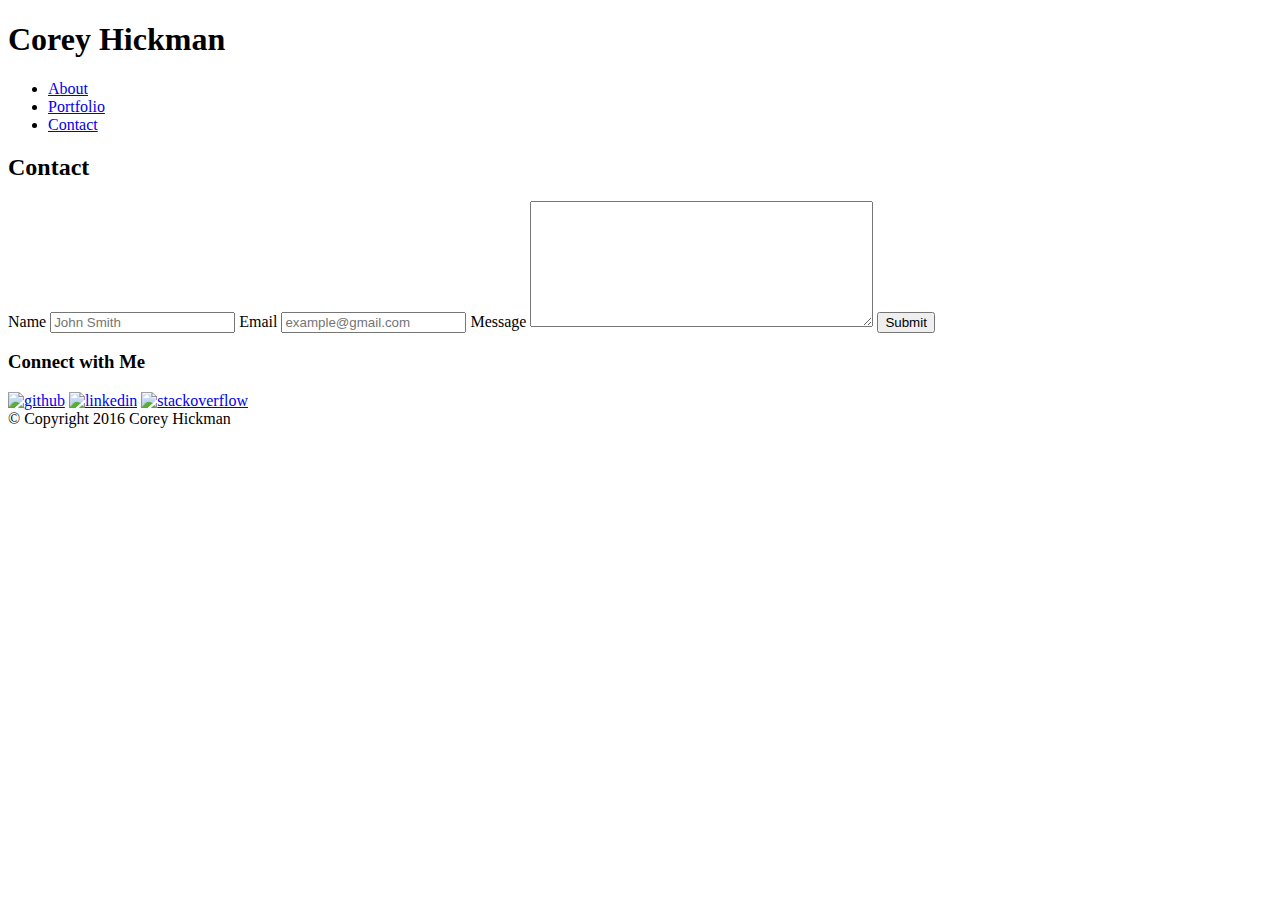
==== contact.html @ 7cde1b7e "almost done" ====
<!DOCTYPE html>
<html>
  <head>
    <meta charset="utf-8">
    <title>Corey Hickman - About</title>
    <link rel="stylesheet" href="assets/css/reset.css" media="screen" title="no title" charset="utf-8">
    <link rel="stylesheet" href="assets/css/style.css" media="screen" title="no title" charset="utf-8">
  </head>
  <body>
    <header>
      <div class="container">
        <div id="logo">
          <h1>Corey Hickman</h1>
        </div>
        <nav>
          <ul>
            <li><a href="index.html">About</a></li>
            <li><a href="portfolio.html">Portfolio</a></li>
            <li><a href="contact.html">Contact</a></li>
          </ul>
        </nav>
      </div>
      <div class="clear"></div>
    </header>
    <section>
      <div class="container">
        <article class="white-box">
          <h2>Contact</h2>
          <form action="mailto:rewer6@gmail.com" method="post">
            <label for="name">Name</label>
            <input type="text" id="name" name="name" value="" placeholder="John Smith" />
            <label for="email">Email</label>
            <input type="text" id="email" name="email" value="" placeholder="example@gmail.com" />
            <label for="message">Message</label>
            <textarea id="message" name="message" rows="8" cols="40"></textarea>
            <input type="submit" />
          </form>
        </article>
        <aside class="white-box">
          <h3>Connect with Me</h3>
            <a href="http://github.com/CoreyDH" target="_blank"><img src="assets/images/github.png" alt="github" /></a>
            <a href="https://www.linkedin.com/in/corey-hickman-513a8253" target="_blank"><img src="assets/images/linkedin.png" alt="linkedin" /></a>
            <a href="http://stackoverflow.com/users/5833465/khal" target="_blank"><img src="assets/images/stackoverflow.png" alt="stackoverflow" /></a>
          </ul>
        </aside>
      </div>
      <div class="push clear"></div>
    </section>
    <footer>
      	&#169; Copyright 2016 Corey Hickman
    </footer>
  </body>
</html>
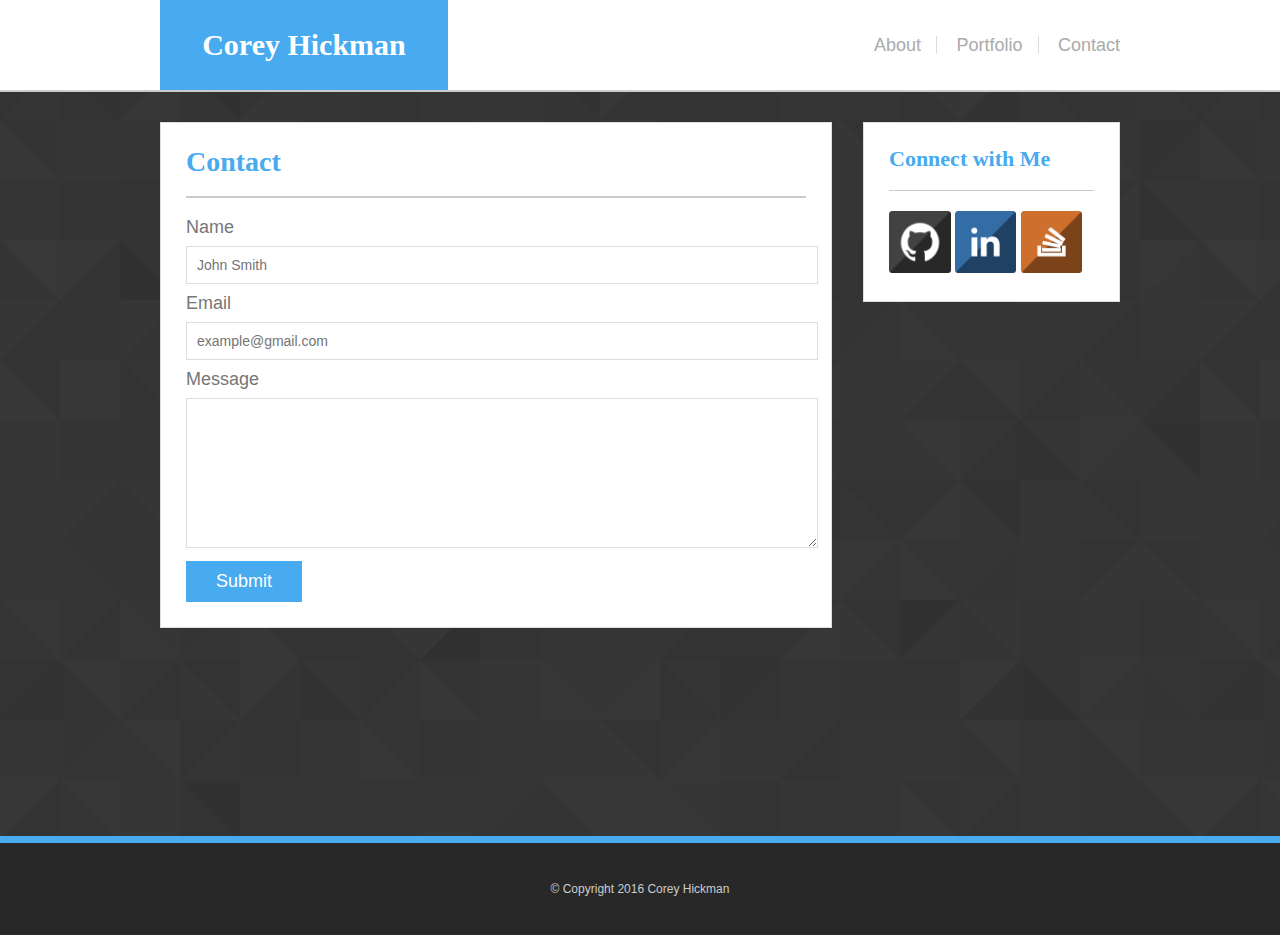
==== commit 6240a617: "Fiddling with semantic tags" ====
--- a/contact.html
+++ b/contact.html
@@ -1,51 +1,52 @@
 <!DOCTYPE html>
-<html>
+<html lang="en">
   <head>
     <meta charset="utf-8">
     <title>Corey Hickman - About</title>
-    <link rel="stylesheet" href="assets/css/reset.css" media="screen" title="no title" charset="utf-8">
-    <link rel="stylesheet" href="assets/css/style.css" media="screen" title="no title" charset="utf-8">
+    <link rel="stylesheet" href="assets/css/reset.css" media="screen">
+    <link rel="stylesheet" href="assets/css/style.css" media="screen">
   </head>
   <body>
-    <header>
-      <div class="container">
-        <div id="logo">
-          <h1>Corey Hickman</h1>
+    <div class="wrapper">
+      <header>
+        <div class="container">
+          <div id="logo">
+            <h1>Corey Hickman</h1>
+          </div>
+          <nav>
+            <ul>
+              <li><a href="index.html">About</a></li>
+              <li><a href="portfolio.html">Portfolio</a></li>
+              <li><a href="contact.html">Contact</a></li>
+            </ul>
+          </nav>
         </div>
-        <nav>
-          <ul>
-            <li><a href="index.html">About</a></li>
-            <li><a href="portfolio.html">Portfolio</a></li>
-            <li><a href="contact.html">Contact</a></li>
-          </ul>
-        </nav>
-      </div>
-      <div class="clear"></div>
-    </header>
-    <section>
-      <div class="container">
-        <article class="white-box">
-          <h2>Contact</h2>
-          <form action="mailto:rewer6@gmail.com" method="post">
-            <label for="name">Name</label>
-            <input type="text" id="name" name="name" value="" placeholder="John Smith" />
-            <label for="email">Email</label>
-            <input type="text" id="email" name="email" value="" placeholder="example@gmail.com" />
-            <label for="message">Message</label>
-            <textarea id="message" name="message" rows="8" cols="40"></textarea>
-            <input type="submit" />
-          </form>
-        </article>
-        <aside class="white-box">
-          <h3>Connect with Me</h3>
-            <a href="http://github.com/CoreyDH" target="_blank"><img src="assets/images/github.png" alt="github" /></a>
-            <a href="https://www.linkedin.com/in/corey-hickman-513a8253" target="_blank"><img src="assets/images/linkedin.png" alt="linkedin" /></a>
-            <a href="http://stackoverflow.com/users/5833465/khal" target="_blank"><img src="assets/images/stackoverflow.png" alt="stackoverflow" /></a>
-          </ul>
-        </aside>
-      </div>
-      <div class="push clear"></div>
-    </section>
+        <div class="clear"></div>
+      </header>
+      <main>
+        <div class="container">
+          <section class="white-box">
+            <h2>Contact</h2>
+            <form action="mailto:rewer6@gmail.com" method="post">
+              <label for="name">Name</label>
+              <input type="text" id="name" name="name" value="" placeholder="John Smith" />
+              <label for="email">Email</label>
+              <input type="text" id="email" name="email" value="" placeholder="example@gmail.com" />
+              <label for="message">Message</label>
+              <textarea id="message" name="message" rows="8" cols="40"></textarea>
+              <input type="submit" />
+            </form>
+          </section>
+          <aside class="white-box">
+            <h3>Connect with Me</h3>
+              <a href="http://github.com/CoreyDH" target="_blank"><img src="assets/images/github.png" alt="github" /></a>
+              <a href="https://www.linkedin.com/in/corey-hickman-513a8253" target="_blank"><img src="assets/images/linkedin.png" alt="linkedin" /></a>
+              <a href="http://stackoverflow.com/users/5833465/khal" target="_blank"><img src="assets/images/stackoverflow.png" alt="stackoverflow" /></a>
+          </aside>
+        </div>
+        <div class="clear push"></div>
+      </main>
+    </div>
     <footer>
       	&#169; Copyright 2016 Corey Hickman
     </footer>
--- a/assets/css/style.css
+++ b/assets/css/style.css
@@ -0,0 +1,186 @@
+* {
+  margin: 0;
+}
+html, body {
+  height: 100%;
+}
+body {
+  font-family: 'Arial', 'Helvetica Neue', Helvetica, sans-serif;
+  background-image: url(../images/bg.png);
+  color: #777;
+}
+h1, h2, h3 {
+  font-family: 'Georgia', Times, Times New Roman, serif;
+  padding: 20px 0px;
+  font-weight: 600;
+}
+h1 {
+  font-size: 30px;
+}
+h2 {
+  font-size: 28px;
+}
+h3 {
+  font-size: 22px;
+}
+p {
+  line-height: 1.5;
+}
+.wrapper {
+  min-height: 100%;
+  height: auto;
+  margin: 0 auto -4em;
+}
+.container {
+  width: 960px;
+  margin: auto;
+}
+.clear {
+  clear: both;
+}
+
+/* Header */
+header {
+  width: 100%;
+  background-color: #fff;
+  border-bottom: 2px solid #ccc;
+}
+#logo {
+  background-color: #48aaef;
+  color: #fff;
+  text-align: center;
+  width:30%;
+  padding: 10px 0px;
+  float: left;
+}
+
+/* Navigation */
+nav {
+  float: right;
+  text-align: right;
+}
+nav ul li {
+  display: inline-block;
+  padding: 0px 15px;
+  margin: 36px 0px;
+  border-right: 1px solid #dcdcdc;
+}
+nav ul li:last-child {
+  padding-right: 0;
+  border-right: none;
+}
+nav ul li a {
+  color: #aaa;
+  text-decoration: none;
+  font-size:18px;
+}
+nav ul li a:hover {
+  color: #666;
+  text-decoration: underline;
+}
+
+/* Content Area */
+main {
+  padding: 30px 0px;
+  min-height: 100%;
+  height: auto;
+  margin-bottom: -100px;
+}
+section {
+  width: 620px;
+  float: left;
+}
+#about_pic {
+  float: left;
+  margin-right: 10px;
+}
+aside {
+  width: 205px;
+  float: right;
+}
+aside img {
+  width: 30%;
+  height: auto;
+}
+.white-box {
+  background-color: #fff;
+  border: 1px solid #ddd;
+  padding: 25px;
+}
+.white-box h2, .white-box h3 {
+  color: #48aaef;
+  padding-top: 0;
+  padding-bottom: 20px;
+  margin-bottom: 20px;
+}
+.white-box h2 {
+  border-bottom: 2px solid #ccc;
+}
+.white-box h3 {
+  border-bottom: 1px solid #ccc;
+}
+.push {
+  height: 100px;
+}
+
+/* Forms */
+label {
+  font-size: 18px;
+}
+input[type="text"], textarea {
+  width: 100%;
+  color: #777;
+  padding: 10px 0px 10px 10px;
+  margin: 10px 0px;
+  border: 1px solid #ddd;
+  font-size: 14px;
+}
+input[type="text"]:focus, textarea:focus {
+  outline: none !important;
+  box-shadow: 0 0 5px #48aaef;
+}
+input[type="submit"] {
+  color: #fff;
+  background-color: #48aaef;
+  padding: 10px 30px;
+  font-size: 18px;
+  border:none;
+}
+
+/* Portfolio */
+.portfolio-item {
+  position: relative;
+  margin-bottom: 20px;
+}
+.portfolio-item:nth-child(even) {
+  float: left;
+}
+.portfolio-item:nth-child(odd) {
+  float: right;
+}
+.portfolio-caption {
+  width: 100%;
+  color: #fff;
+  font-size: 22px;
+  background-color: rgba(72, 170, 239, 0.9);
+  transition: background-color 0.8s ease;
+  font-family: 'Georgia', Times, Times New Roman, serif;
+  text-align: center;
+  padding: 15px 0px;
+  position: absolute;
+  top: 165px;
+}
+.portfolio-caption:hover {
+  background-color: #1a4b6d;
+}
+
+/* Footer */
+footer {
+  width: 100%;
+  background-color: #282828;
+  border-top: 7px solid #48aaef;
+  text-align:center;
+  color: #ccc;
+  padding: 40px 0px;
+  font-size: 12px;
+}
